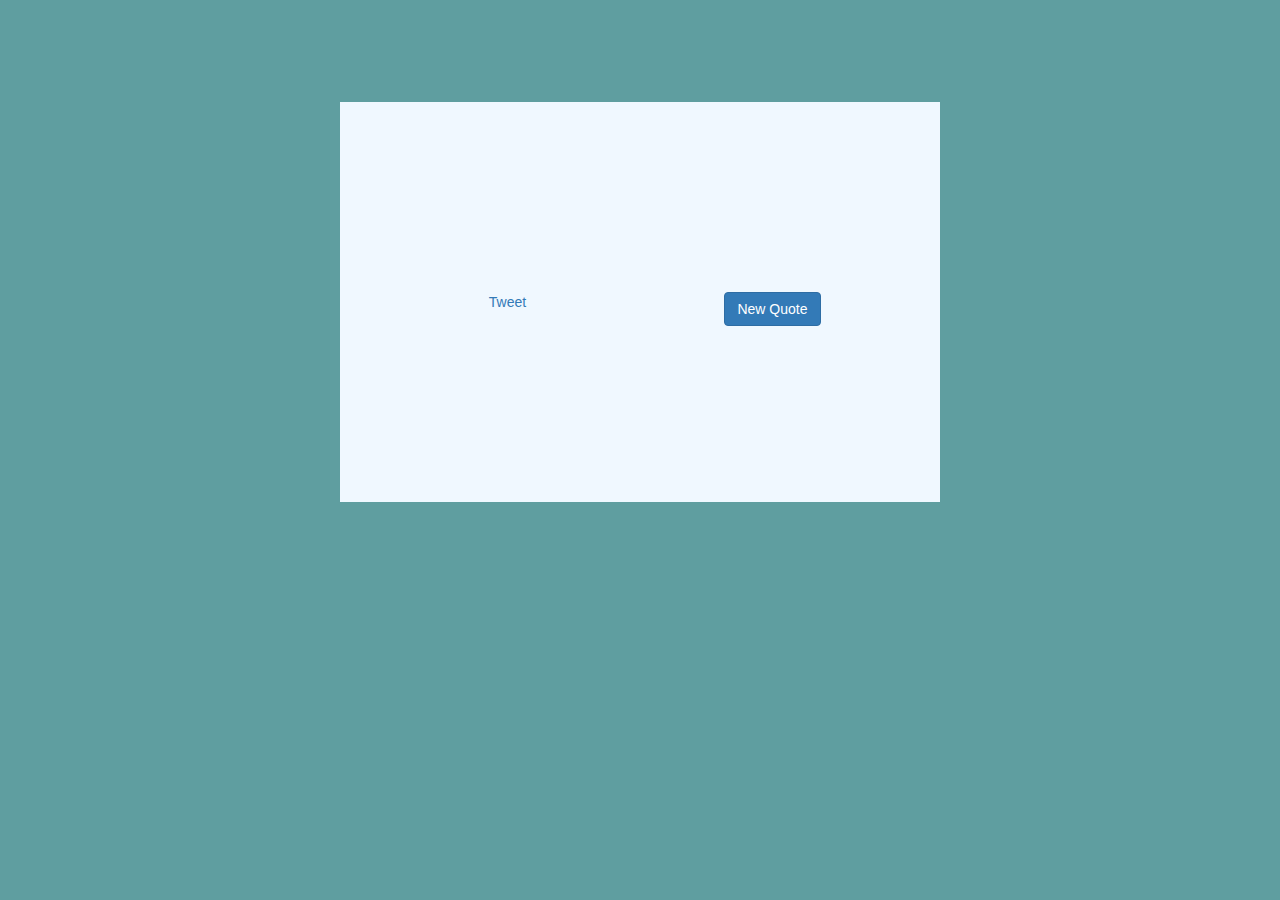
==== RandomQuoteGenerator/RandomQuoteGenerator/index.html @ 3e6e6cde "Initial commit" ====
﻿<!DOCTYPE html>
<html>
<head>
    <title>Random Quote Generator</title>
    <meta charset="utf-8" />
    <!-- jQuery CDN -->
    <script src="https://ajax.googleapis.com/ajax/libs/jquery/3.2.1/jquery.min.js"></script>
    <!-- Bootstrap CDN -->
    <link rel="stylesheet" href="https://maxcdn.bootstrapcdn.com/bootstrap/3.3.7/css/bootstrap.min.css" integrity="sha384-BVYiiSIFeK1dGmJRAkycuHAHRg32OmUcww7on3RYdg4Va+PmSTsz/K68vbdEjh4u" crossorigin="anonymous">
    <!-- Bootstrap JavaScript -->
    <script src="https://maxcdn.bootstrapcdn.com/bootstrap/3.3.7/js/bootstrap.min.js" integrity="sha384-Tc5IQib027qvyjSMfHjOMaLkfuWVxZxUPnCJA7l2mCWNIpG9mGCD8wGNIcPD7Txa" crossorigin="anonymous"></script>
    <!-- CSS stylesheet -->
    <link rel="stylesheet" href="style.css"/>
    <!-- Javascript -->
    <script src="app.js"></script>
</head>
<body>
    <div class="container" id="headerCard">
        <div class="row" id="quoteRow">
            <div id="titleRow"></div>
        </div>
        <div id="titleRow"></div>
        <div class="row" id="buttonRow">
            <div class="col-md-6">                
                <a href="https://twitter.com/share" class="twitter-share-button" id="twitterButton" data-show-count="false">Tweet</a>                
            </div>
            <div class="col-md-6">
                <button class="btn btn-primary" id="newQuoteBtn">New Quote</button>
            </div>
        </div>
    </div>

    <script async src="//platform.twitter.com/widgets.js" charset="utf-8"></script>
</body>
</html>
---- RandomQuoteGenerator/RandomQuoteGenerator/style.css ----
﻿
body {
    background-color: cadetblue;
    font-family: 'Gill Sans', 'Gill Sans MT', Calibri, 'Trebuchet MS', sans-serif;
}

#headerCard {
    background-color: aliceblue;
    height: 400px;
    width: 600px;   
    position: relative;
    text-align: center;
    padding-top: 40px;
    padding-bottom: 40px;
    padding-left: 50px;
    padding-right: 50px;
    display: table;
    margin: 8% auto auto auto;
}

#quoteRow {
    padding-top: 20%;
    font-size: 20px;
}

#buttonRow {
    padding-top: 10%;
}

.button {
    height: 10px;
    width: 20px;
}

#titleRow {
    text-align: center;
    font-size: 15px;
}
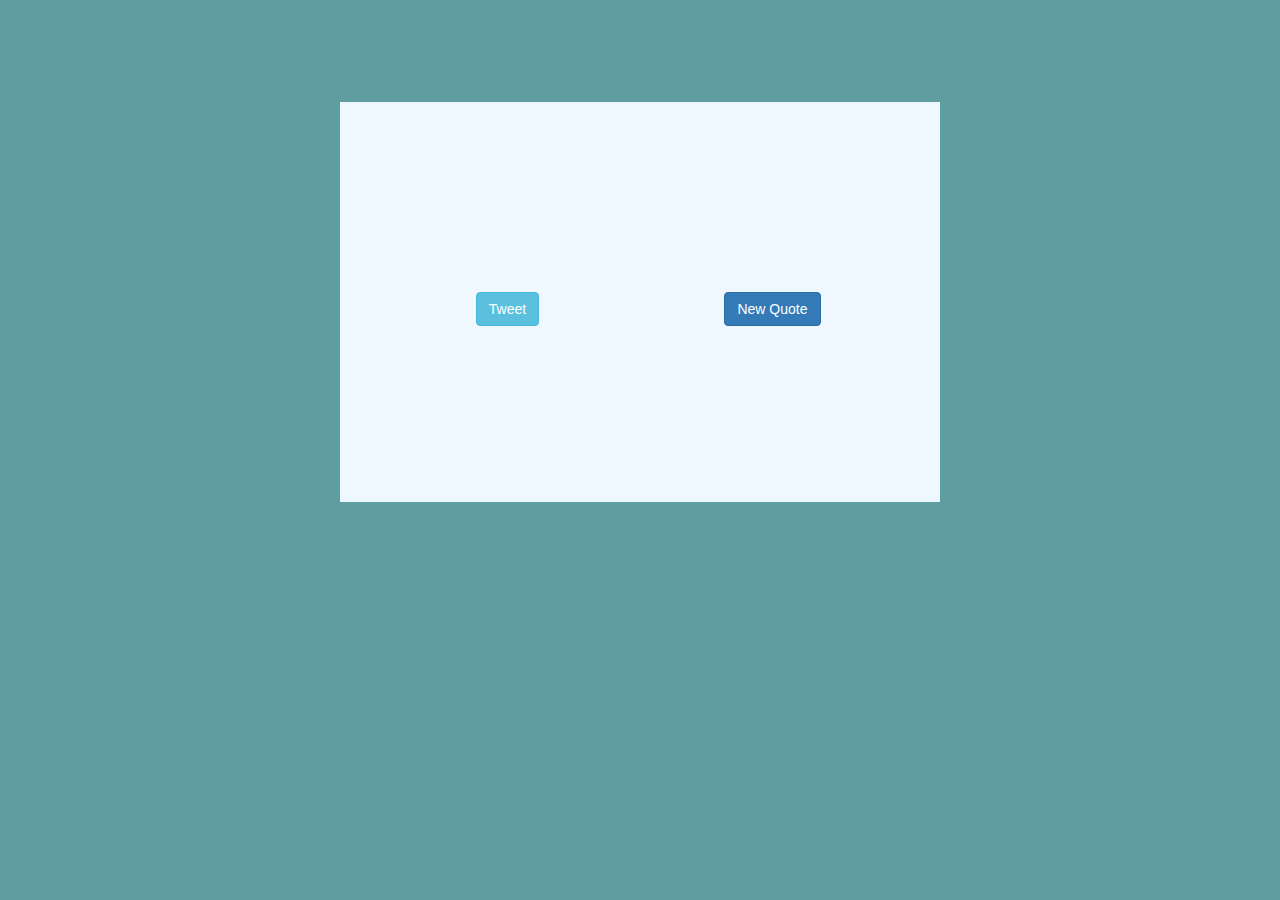
==== commit 254ba999: "Final Changes" ====
--- a/RandomQuoteGenerator/RandomQuoteGenerator/index.html
+++ b/RandomQuoteGenerator/RandomQuoteGenerator/index.html
@@ -4,11 +4,11 @@
     <title>Random Quote Generator</title>
     <meta charset="utf-8" />
     <!-- jQuery CDN -->
-    <script src="https://ajax.googleapis.com/ajax/libs/jquery/3.2.1/jquery.min.js"></script>
+    <script src="//ajax.googleapis.com/ajax/libs/jquery/3.2.1/jquery.min.js"></script>
     <!-- Bootstrap CDN -->
-    <link rel="stylesheet" href="https://maxcdn.bootstrapcdn.com/bootstrap/3.3.7/css/bootstrap.min.css" integrity="sha384-BVYiiSIFeK1dGmJRAkycuHAHRg32OmUcww7on3RYdg4Va+PmSTsz/K68vbdEjh4u" crossorigin="anonymous">
+    <link rel="stylesheet" href="//maxcdn.bootstrapcdn.com/bootstrap/3.3.7/css/bootstrap.min.css" integrity="sha384-BVYiiSIFeK1dGmJRAkycuHAHRg32OmUcww7on3RYdg4Va+PmSTsz/K68vbdEjh4u" crossorigin="anonymous">
     <!-- Bootstrap JavaScript -->
-    <script src="https://maxcdn.bootstrapcdn.com/bootstrap/3.3.7/js/bootstrap.min.js" integrity="sha384-Tc5IQib027qvyjSMfHjOMaLkfuWVxZxUPnCJA7l2mCWNIpG9mGCD8wGNIcPD7Txa" crossorigin="anonymous"></script>
+    <script src="//maxcdn.bootstrapcdn.com/bootstrap/3.3.7/js/bootstrap.min.js" integrity="sha384-Tc5IQib027qvyjSMfHjOMaLkfuWVxZxUPnCJA7l2mCWNIpG9mGCD8wGNIcPD7Txa" crossorigin="anonymous"></script>
     <!-- CSS stylesheet -->
     <link rel="stylesheet" href="style.css"/>
     <!-- Javascript -->
@@ -22,7 +22,7 @@
         <div id="titleRow"></div>
         <div class="row" id="buttonRow">
             <div class="col-md-6">                
-                <a href="https://twitter.com/share" class="twitter-share-button" id="twitterButton" data-show-count="false">Tweet</a>                
+                <button class="btn btn-info" id="twitterButton" data-hashtags="quotes">Tweet</button>                
             </div>
             <div class="col-md-6">
                 <button class="btn btn-primary" id="newQuoteBtn">New Quote</button>
